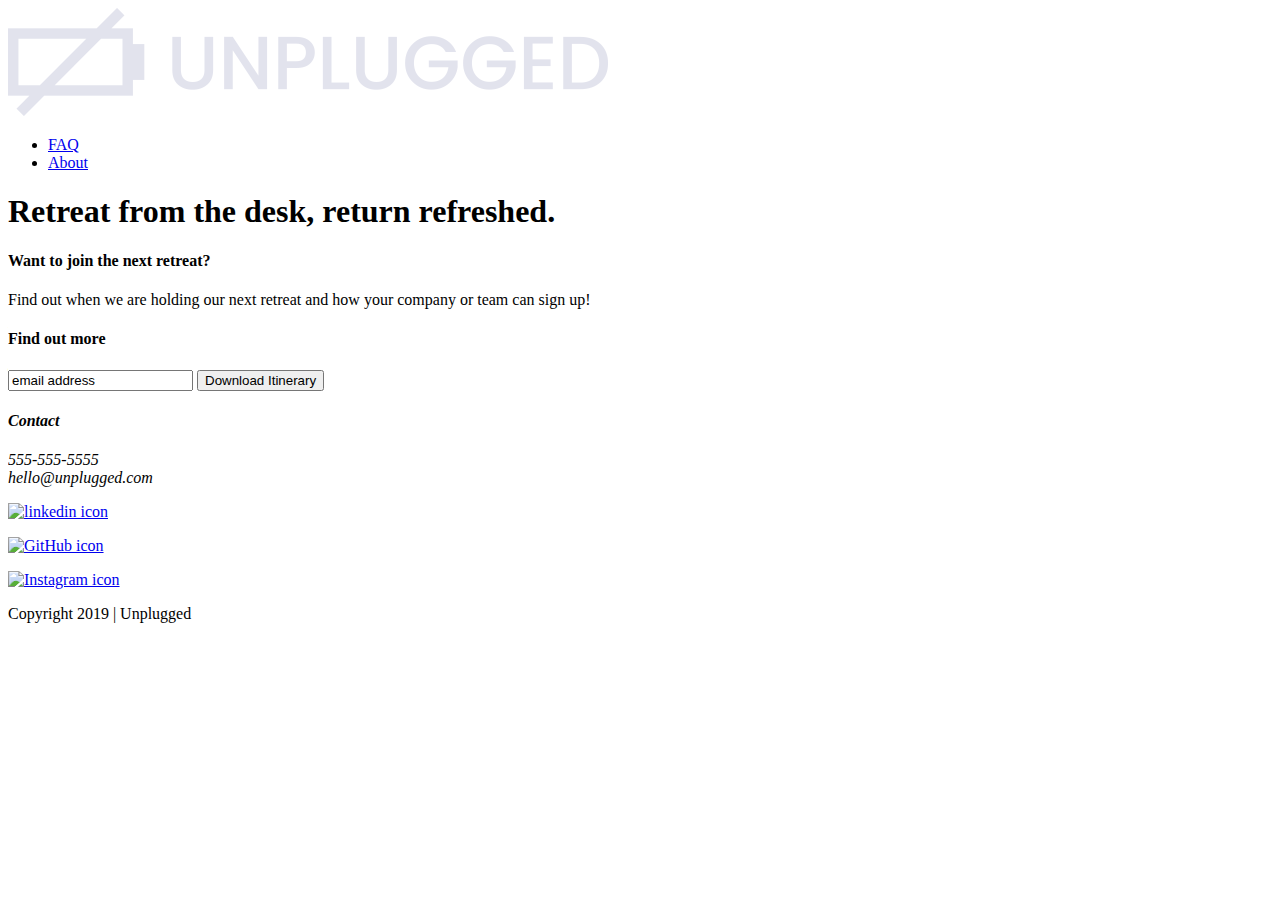
==== index.html @ 4ed4ba09 "Added header and footer content" ====
<!doctype html>
<html class="no-js" lang="">

<head>
  <meta charset="utf-8">
  <title>Unplugged | Homepage</title>
  <meta name="description" content="">
  <meta name="viewport" content="width=device-width, initial-scale=1">

  <meta property="og:title" content="">
  <meta property="og:type" content="">
  <meta property="og:url" content="">
  <meta property="og:image" content="">

  <link rel="manifest" href="site.webmanifest">
  <link rel="apple-touch-icon" href="icon.png">
  <!-- Place favicon.ico in the root directory -->

  <link rel="stylesheet" href="css/normalize.css">
  <link rel="stylesheet" href="css/main.css">

  <meta name="theme-color" content="#fafafa">
</head>

<body>

  <!-- Add your site or application content here -->
  <header>
    <div class="content-wrapper">
        <a href="#"><img src="img/unpluggedlogo.png" alt="unplugged logo"></a>
        <div class="header-divider"></div>
        <nav>
             <ul>
                 <li><a href="faq/index.html" target="_blank">FAQ</a></li>
                 <li><a href="about/index.html" target="_blank">About</a></li>
             </ul>
        </nav>
    </div>
  </header>
  <main>
    <section>
      <h1>Retreat from the desk, return refreshed.</h1>
    </section>
    <aside>
      <h4>Want to join the next retreat?</h4>
      <p>Find out when we are holding our next retreat and how your company or team can sign up!</p>
      <h4>Find out more</h4>
      <div class="signup">
        <input type="text" name="name" value="email address">
        <input type="button" value="Download Itinerary"></div>
      </div>
    </aside>
  </main> <!-- main wrapper -->
  <footer>
    <div class="content-wrapper">
        <div class="footer-content">
          <div class="contact">
              <address>
                <h4>Contact</h4>
                <p>555-555-5555 <br> hello@unplugged.com</p>
              </address>
            </div>
            <div class="social">
                <div class="social-icons">
                    <p><a href="https://www.facebook.com/yoursite" target="_blank"></a></p>
                    <p><a href="https://www.linkedin.com/in/aiperi-matyeva-a80732aa/" target="_blank"> <img src="img/linkedin.png" alt="linkedin icon"></a></p>
                    <p><a href="https://github.com/Aiperi-M" target="_blank"> <img src="img/github.png" alt="GitHub icon"></a></p>
                    <p><a href="https://www.instagram.com/a_mironovna/?igshid=1j1kxgr2fck4h" target="_blank"> <img src="img/instagram.png" alt="Instagram icon"></a></p>
                </div>
            </div>
        </div> <!-- footer content ends --> 
    </div> <!--footer content-wrapper ends-->
    
    <div class="copyright"> 
      <p>Copyright 2019 | Unplugged</p>
    </div> 
  </div>
  </footer>

  <script src="js/vendor/modernizr-3.11.2.min.js"></script>
  <script src="js/plugins.js"></script>
  <script src="js/main.js"></script>

  <!-- Google Analytics: change UA-XXXXX-Y to be your site's ID. -->
  <script>
    window.ga = function () { ga.q.push(arguments) }; ga.q = []; ga.l = +new Date;
    ga('create', 'UA-XXXXX-Y', 'auto'); ga('set', 'anonymizeIp', true); ga('set', 'transport', 'beacon'); ga('send', 'pageview')
  </script>
  <script src="https://www.google-analytics.com/analytics.js" async></script>
</body>

</html>
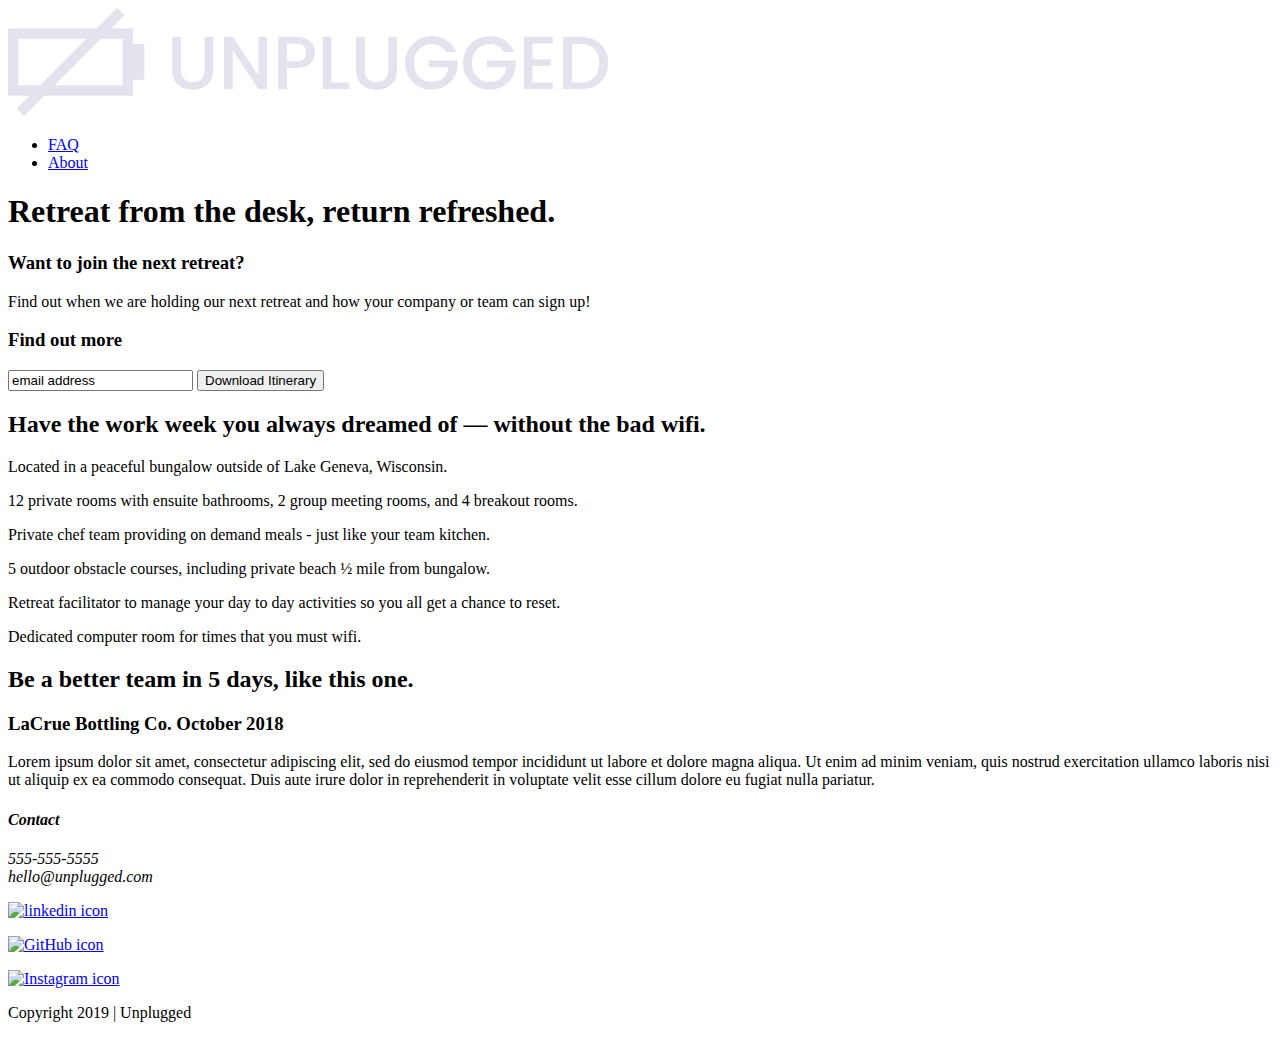
==== commit c3a3c6d9: "Added FAQ page content and amended page titles for homepage and about pages" ====
--- a/index.html
+++ b/index.html
@@ -3,7 +3,7 @@
 
 <head>
   <meta charset="utf-8">
-  <title>Unplugged | Homepage</title>
+  <title>Unplugged Retreat | Homepage</title>
   <meta name="description" content="">
   <meta name="viewport" content="width=device-width, initial-scale=1">
 
@@ -24,7 +24,9 @@
 
 <body>
 
-  <!-- Add your site or application content here -->
+  <!-- page content here -->
+
+
   <header>
     <div class="content-wrapper">
         <a href="#"><img src="img/unpluggedlogo.png" alt="unplugged logo"></a>
@@ -37,20 +39,94 @@
         </nav>
     </div>
   </header>
+
   <main>
-    <section>
+
+    <section class="hero-area">
+      <div class="content-wrapper">
       <h1>Retreat from the desk, return refreshed.</h1>
     </section>
+
     <aside>
-      <h4>Want to join the next retreat?</h4>
-      <p>Find out when we are holding our next retreat and how your company or team can sign up!</p>
-      <h4>Find out more</h4>
-      <div class="signup">
+      <div class="content-wrapper">
+        <div class="form-description">
+          <h3>Want to join the next retreat?</h3>
+          <p>Find out when we are holding our next retreat and how your company or team can sign up!</p>
+          <h3>Find out more</h3>
+        </div>
+      <div class="form">
         <input type="text" name="name" value="email address">
         <input type="button" value="Download Itinerary"></div>
       </div>
     </aside>
+
+    <section class="features">
+  <div class="content-wrapper">
+
+    <!-- Features content here -->
+
+    <h2>Have the work week you always dreamed of — without the bad wifi.</h2>
+    <article class="feature-items">
+      <p class="fontawesome-icon">
+      </p>
+      <p class="features-item-description">Located in a peaceful bungalow outside of Lake Geneva, Wisconsin.</p>
+    </article>
+    <article>
+      <p class="fontawesome-icon">
+      </p>
+      <p class="features-item-description">
+        12 private rooms with ensuite bathrooms, 2 group meeting rooms, and 4 breakout rooms.
+            </p>
+    </article>
+    <article>
+      <p class="fontawesome-icon">
+      </p>
+      <p class="features-item-description">
+        Private chef team providing on demand meals - just like your team kitchen.
+      </p>
+      </article>
+      <article>
+        <p class="fontawesome-icon">
+        </p>
+        <p class="features-item-description">
+          5 outdoor obstacle courses, including private beach ½ mile from bungalow.
+        </p>
+      </article>
+      <article>
+        <p class="fontawesome-icon">
+        </p>
+        <p class="features-item-description">
+          Retreat facilitator to manage your day to day activities so you all get a chance to reset.
+        </p>
+        </article>
+        <article>
+          <p class="fontawesome-icon">
+          </p>
+          <p class="features-item-description">
+            Dedicated computer room for times that you must wifi.
+          </p>
+        </article>
+  </div>
+</section>
+<section class="reviews">
+      <div class="content-wrapper">
+        <h2>Be a better team in 5 days, like this one.</h2>
+        <article>
+          <div>
+            <h3>LaCrue Bottling Co. October 2018</h3>
+            <p>
+              Lorem ipsum dolor sit amet, consectetur adipiscing elit, sed do eiusmod tempor incididunt ut labore et
+              dolore magna aliqua. Ut enim ad minim veniam, quis nostrud exercitation ullamco laboris nisi ut aliquip
+              ex ea commodo consequat. Duis aute irure dolor in reprehenderit in voluptate velit esse cillum dolore eu
+              fugiat nulla pariatur.
+            </p>
+          </div>
+        </article>
+      </div>
+    </section>
   </main> <!-- main wrapper -->
+
+
   <footer>
     <div class="content-wrapper">
         <div class="footer-content">
